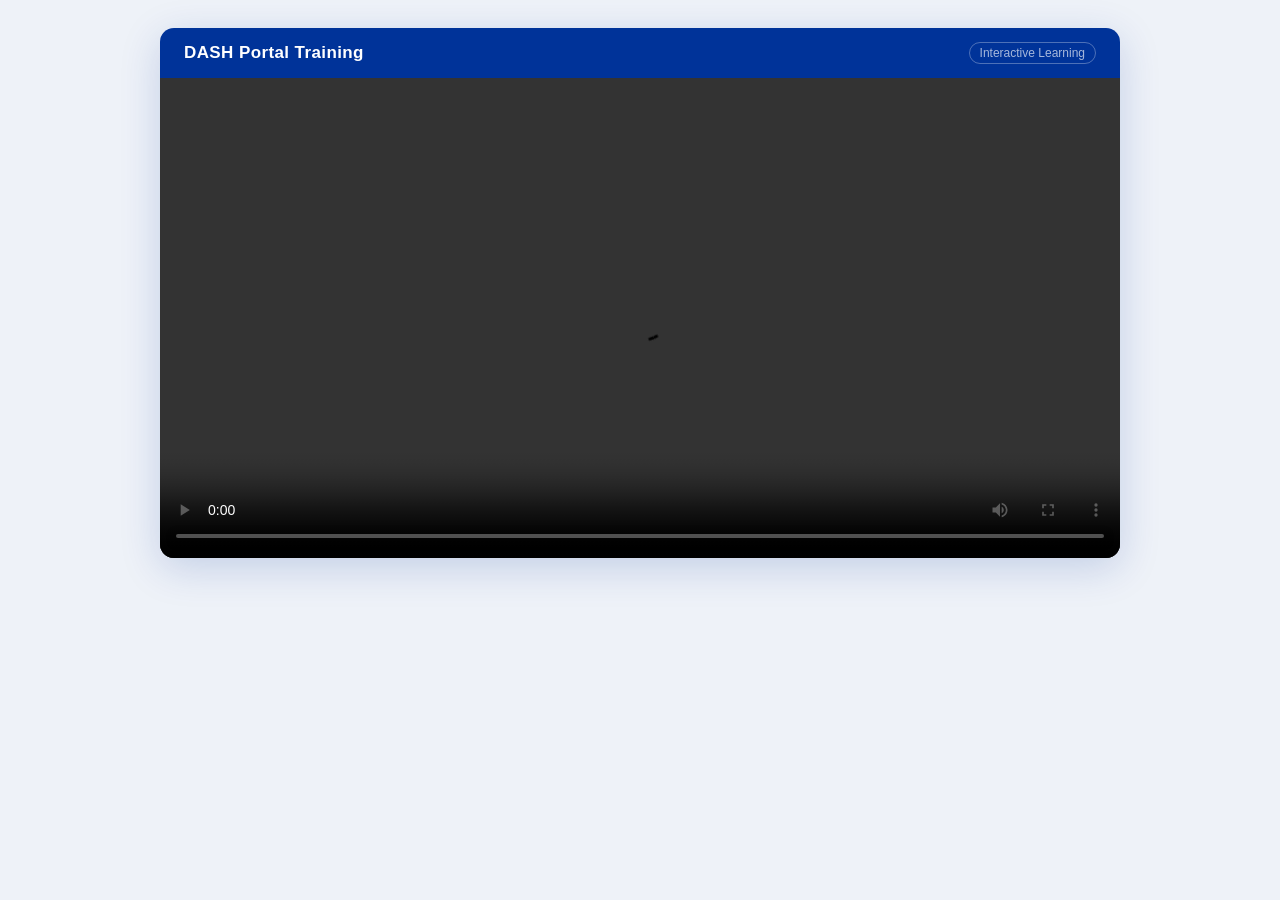
==== index.html @ ab13baa3 "Add interactive SCORM quiz with retry logic and modern UI - Quiz triggers at 45s, 90s, 135s with sec" ====
<!DOCTYPE html>
<html lang="en">
<head>
  <meta charset="UTF-8">
  <meta name="viewport" content="width=device-width, initial-scale=1.0">
  <title>DASH Portal Training</title>
  <link rel="stylesheet" href="style.css">
</head>
<body>

<div class="player-wrapper">
  <div class="player-header">
    <div class="header-brand">DASH Portal Training</div>
    <div class="header-tag">Interactive Learning</div>
  </div>
  <video id="video" width="100%" controls controlsList="nodownload noplaybackrate">
    <source src="content/TestVolvoline.mp4" type="video/mp4">
  </video>
</div>

<!-- Quiz Overlay -->
<div id="quizOverlay" class="quiz-overlay">
  <div class="quiz-card" id="quizCard">

    <div class="quiz-header">
      <div class="quiz-badge">
        <div class="quiz-icon">?</div>
        <span>Knowledge Check</span>
      </div>
      <div id="attemptIndicator" class="attempt-indicator"></div>
    </div>

    <div class="quiz-body">
      <div id="questionNumber" class="question-number"></div>
      <p id="questionText" class="question-text"></p>
      <div id="optionsContainer" class="options-container"></div>
    </div>

    <div id="feedbackBanner" class="feedback-banner hidden"></div>

    <div class="quiz-footer">
      <button id="submitBtn" class="submit-btn" onclick="submitAnswer()" disabled>
        Submit Answer
      </button>
    </div>

  </div>
</div>

<script src="scorm.js"></script>
<script src="app.js"></script>
</body>
</html>
---- style.css ----
:root {
  --red:        rgb(255, 51, 51);
  --light-blue: rgb(0, 153, 204);
  --dark-blue:  rgb(0, 51, 153);
  --gray:       rgb(94, 94, 97);
  --white:      #ffffff;
  --bg:         #eef2f8;
  --green:      #22c55e;
}

* { box-sizing: border-box; margin: 0; padding: 0; }

body {
  font-family: 'Segoe UI', Arial, sans-serif;
  background: var(--bg);
  display: flex;
  flex-direction: column;
  align-items: center;
  min-height: 100vh;
  padding: 28px 16px;
}

/* ── Video Player ─────────────────────────────── */
.player-wrapper {
  width: 82%;
  max-width: 960px;
  border-radius: 14px;
  overflow: hidden;
  box-shadow: 0 10px 40px rgba(0, 51, 153, 0.18);
}

.player-header {
  background: var(--dark-blue);
  padding: 14px 24px;
  display: flex;
  align-items: center;
  justify-content: space-between;
}

.header-brand {
  color: var(--white);
  font-size: 17px;
  font-weight: 700;
  letter-spacing: 0.4px;
}

.header-tag {
  color: rgba(255,255,255,0.65);
  font-size: 12px;
  font-weight: 500;
  border: 1px solid rgba(255,255,255,0.3);
  padding: 3px 10px;
  border-radius: 20px;
}

video {
  display: block;
  width: 100%;
  background: #000;
}

/* ── Quiz Overlay ─────────────────────────────── */
.quiz-overlay {
  display: none;
  position: fixed;
  inset: 0;
  background: rgba(0, 30, 100, 0.55);
  backdrop-filter: blur(5px);
  -webkit-backdrop-filter: blur(5px);
  z-index: 999;
  align-items: center;
  justify-content: center;
}

.quiz-overlay.active { display: flex; }

.quiz-card {
  background: var(--white);
  border-radius: 18px;
  width: 92%;
  max-width: 640px;
  box-shadow: 0 24px 70px rgba(0, 0, 0, 0.28);
  overflow: hidden;
  animation: slideUp 0.32s ease;
}

@keyframes slideUp {
  from { transform: translateY(28px); opacity: 0; }
  to   { transform: translateY(0);    opacity: 1; }
}

@keyframes shake {
  0%, 100% { transform: translateX(0); }
  20%      { transform: translateX(-9px); }
  40%      { transform: translateX(9px); }
  60%      { transform: translateX(-5px); }
  80%      { transform: translateX(5px); }
}

.quiz-card.shake { animation: shake 0.45s ease; }

/* ── Header ───────────────────────────────────── */
.quiz-header {
  background: var(--dark-blue);
  padding: 16px 24px;
  display: flex;
  align-items: center;
  justify-content: space-between;
}

.quiz-badge {
  display: flex;
  align-items: center;
  gap: 11px;
  color: var(--white);
  font-weight: 600;
  font-size: 15px;
}

.quiz-icon {
  width: 30px;
  height: 30px;
  background: var(--light-blue);
  border-radius: 50%;
  display: flex;
  align-items: center;
  justify-content: center;
  font-size: 17px;
  font-weight: 700;
  color: var(--white);
  flex-shrink: 0;
}

/* Attempt dots */
.attempt-indicator {
  display: flex;
  gap: 7px;
  align-items: center;
}

.attempt-dot {
  width: 11px;
  height: 11px;
  border-radius: 50%;
  background: rgba(255,255,255,0.3);
  transition: background 0.25s;
}

.attempt-dot.active { background: var(--white); }
.attempt-dot.used   { background: var(--red); }

/* ── Body ─────────────────────────────────────── */
.quiz-body { padding: 26px 28px 14px; }

.question-number {
  font-size: 11px;
  font-weight: 700;
  color: var(--light-blue);
  text-transform: uppercase;
  letter-spacing: 1.2px;
  margin-bottom: 9px;
}

.question-text {
  font-size: 17px;
  font-weight: 600;
  color: var(--dark-blue);
  line-height: 1.55;
  margin-bottom: 22px;
}

/* ── Options ──────────────────────────────────── */
.options-container {
  display: flex;
  flex-direction: column;
  gap: 10px;
}

.option-btn {
  display: flex;
  align-items: center;
  gap: 14px;
  padding: 13px 16px;
  border: 2px solid #dde6f0;
  border-radius: 11px;
  background: var(--white);
  cursor: pointer;
  text-align: left;
  width: 100%;
  transition: border-color 0.18s, background 0.18s, transform 0.12s;
}

.option-btn:hover:not(:disabled) {
  border-color: var(--light-blue);
  background: rgba(0, 153, 204, 0.06);
  transform: translateX(3px);
}

.option-btn:disabled { cursor: not-allowed; }

.option-label {
  min-width: 33px;
  height: 33px;
  border-radius: 8px;
  background: var(--dark-blue);
  color: var(--white);
  font-weight: 700;
  font-size: 14px;
  display: flex;
  align-items: center;
  justify-content: center;
  flex-shrink: 0;
  transition: background 0.18s;
}

.option-text {
  font-size: 14.5px;
  color: var(--gray);
  font-weight: 500;
  line-height: 1.4;
}

/* Selected state */
.option-btn.selected {
  border-color: var(--dark-blue);
  background: rgba(0, 51, 153, 0.07);
}
.option-btn.selected .option-label { background: var(--light-blue); }
.option-btn.selected .option-text  { color: var(--dark-blue); font-weight: 600; }

/* Correct state */
.option-btn.correct {
  border-color: var(--green);
  background: rgba(34, 197, 94, 0.09);
}
.option-btn.correct .option-label { background: var(--green); }
.option-btn.correct .option-text  { color: #15803d; font-weight: 600; }

/* Wrong state */
.option-btn.wrong {
  border-color: var(--red);
  background: rgba(255, 51, 51, 0.07);
}
.option-btn.wrong .option-label { background: var(--red); }
.option-btn.wrong .option-text  { color: var(--red); }

/* ── Feedback Banner ──────────────────────────── */
.feedback-banner {
  margin: 10px 28px 0;
  padding: 12px 16px;
  border-radius: 10px;
  font-size: 14px;
  font-weight: 600;
  display: flex;
  align-items: flex-start;
  gap: 9px;
  line-height: 1.45;
}

.feedback-banner.hidden { display: none; }

.feedback-banner.success {
  background: rgba(34, 197, 94, 0.1);
  color: #15803d;
  border: 1.5px solid #86efac;
}

.feedback-banner.error {
  background: rgba(255, 51, 51, 0.09);
  color: var(--red);
  border: 1.5px solid rgba(255, 51, 51, 0.3);
}

.feedback-banner.warning {
  background: rgba(0, 153, 204, 0.09);
  color: var(--light-blue);
  border: 1.5px solid rgba(0, 153, 204, 0.3);
}

/* ── Footer ───────────────────────────────────── */
.quiz-footer {
  padding: 18px 28px 24px;
  display: flex;
  justify-content: flex-end;
}

.submit-btn {
  background: var(--dark-blue);
  color: var(--white);
  border: none;
  padding: 13px 34px;
  border-radius: 10px;
  font-size: 15px;
  font-weight: 600;
  cursor: pointer;
  letter-spacing: 0.3px;
  transition: background 0.18s, transform 0.12s, box-shadow 0.18s;
}

.submit-btn:hover:not(:disabled) {
  background: var(--light-blue);
  transform: translateY(-2px);
  box-shadow: 0 5px 16px rgba(0, 153, 204, 0.38);
}

.submit-btn:disabled {
  background: #c0cde0;
  cursor: not-allowed;
  transform: none;
  box-shadow: none;
}
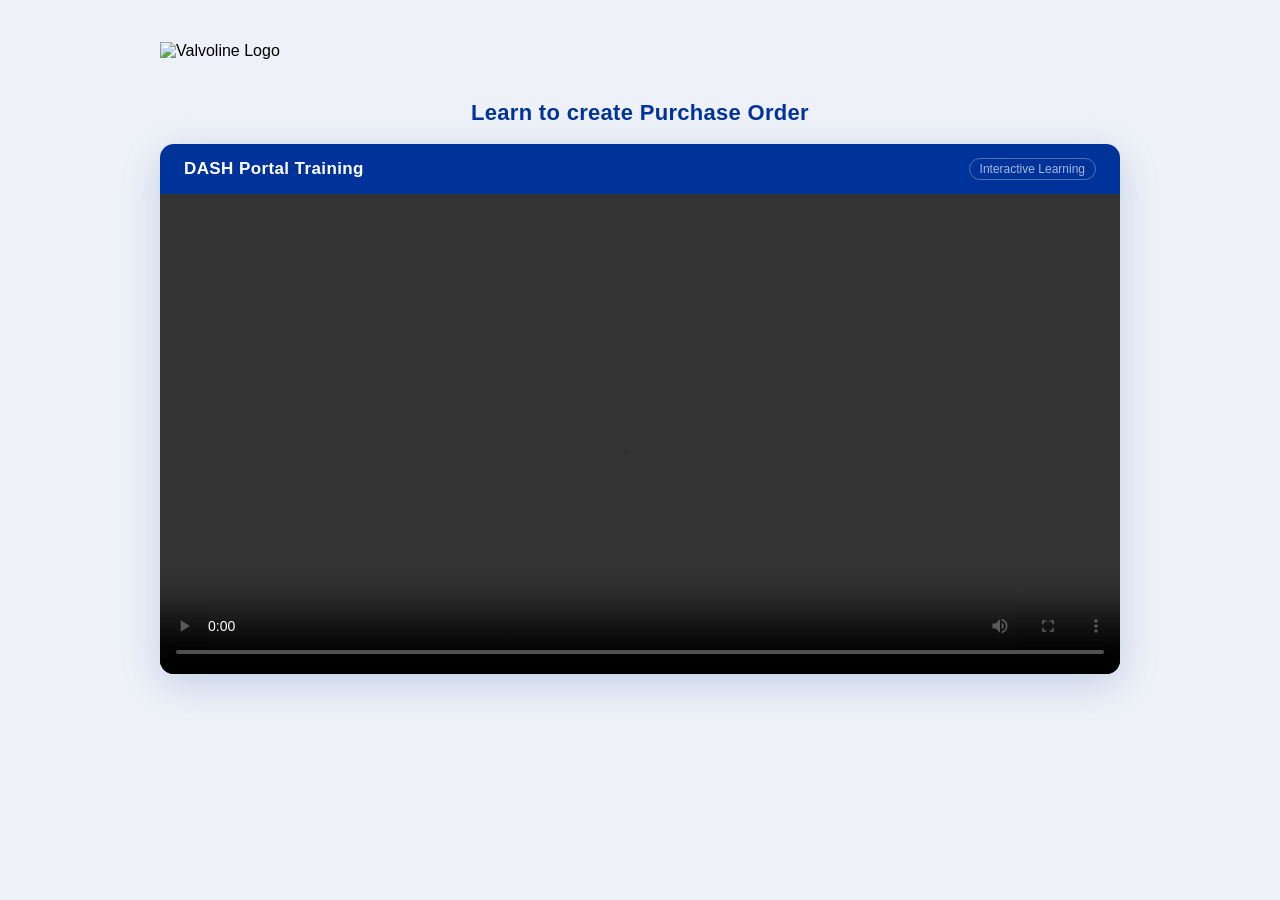
==== commit 594d61a1: "Update SCORM course: new video, 7 questions, logo, heading - New video: Valvoline_How to create a pu" ====
--- a/index.html
+++ b/index.html
@@ -8,13 +8,19 @@
 </head>
 <body>
 
+<div class="top-bar">
+  <img src="images/logo/GBL_VALVOLINE_LOGO_HORIZONTAL_RGB.png" alt="Valvoline Logo" class="top-logo">
+</div>
+
+<h1 class="course-heading">Learn to create Purchase Order</h1>
+
 <div class="player-wrapper">
   <div class="player-header">
     <div class="header-brand">DASH Portal Training</div>
     <div class="header-tag">Interactive Learning</div>
   </div>
   <video id="video" width="100%" controls controlsList="nodownload noplaybackrate">
-    <source src="content/TestVolvoline.mp4" type="video/mp4">
+    <source src="content/Valvoline_How to create a purchase order.mp4" type="video/mp4">
   </video>
 </div>
 
--- a/style.css
+++ b/style.css
@@ -18,6 +18,33 @@
   align-items: center;
   min-height: 100vh;
   padding: 28px 16px;
+}
+
+/* ── Top Bar ──────────────────────────────────── */
+.top-bar {
+  width: 82%;
+  max-width: 960px;
+  padding: 14px 0 10px;
+  display: flex;
+  align-items: center;
+}
+
+.top-logo {
+  height: 42px;
+  width: auto;
+  object-fit: contain;
+}
+
+/* ── Course Heading ───────────────────────────── */
+.course-heading {
+  width: 82%;
+  max-width: 960px;
+  text-align: center;
+  font-size: 22px;
+  font-weight: 700;
+  color: var(--dark-blue);
+  margin: 6px 0 18px;
+  letter-spacing: 0.3px;
 }
 
 /* ── Video Player ─────────────────────────────── */
